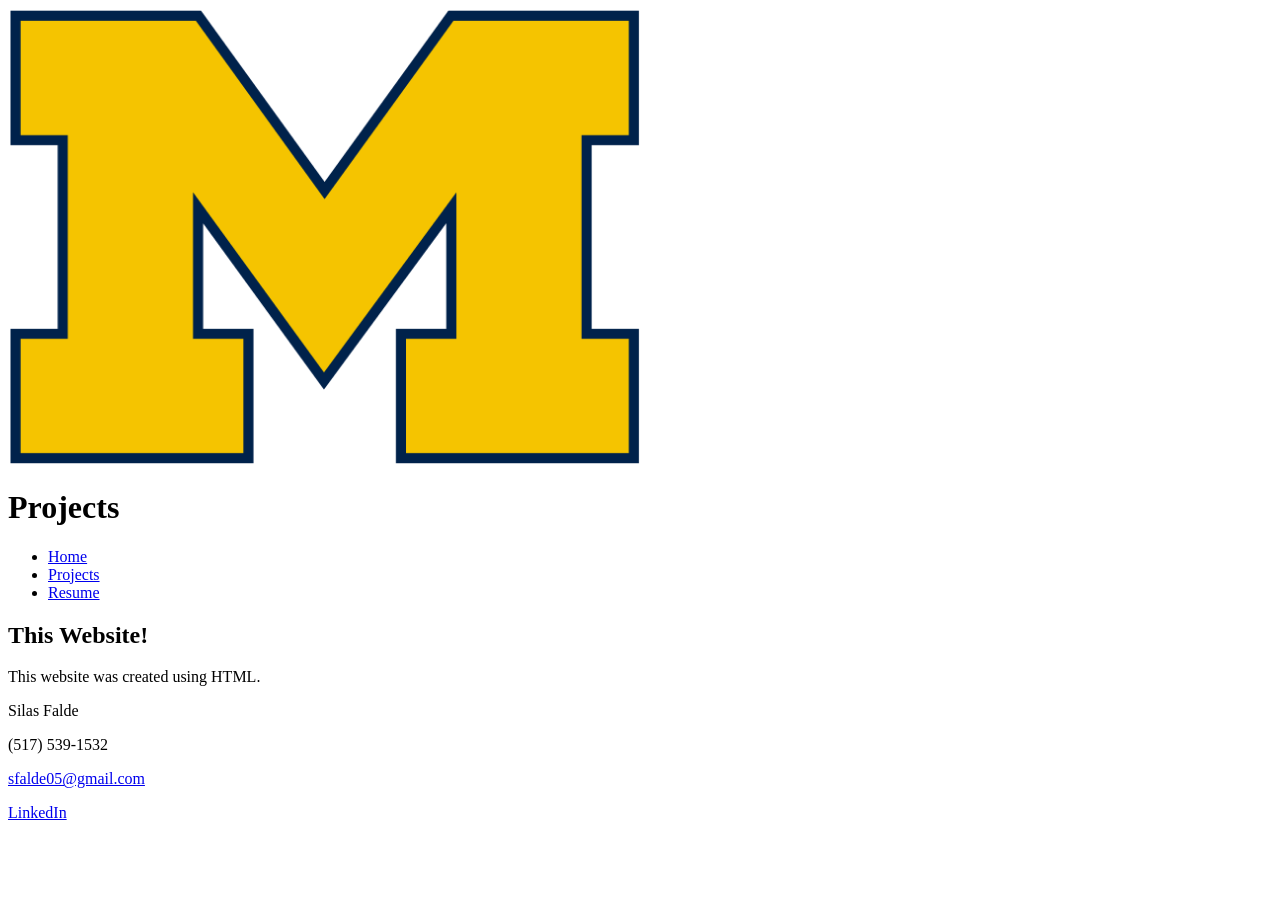
==== projects.html @ b464d7d8 "New page for projects, navigation section" ====
<!DOCTYPE html>
<html lang="en">

<head>
    <meta charset="UTF-8">
    <meta name="viewport" content="width=device-width, initial-scale=1.0">
    <title>Silas Falde | Projects</title>
</head>

<body>
    <header>
        <img src="umich-logo.png" alt="University of Michigan Logo" style="width: 50%;">
        <h1>Projects</h1>
        <nav>
            <ul>
                <li><a href="index.html">Home</a></li>
                <li><a href="projects.html">Projects</a></li>
                <li><a href="resume.pdf">Resume</a></li>
            </ul>
        </nav>
    </header>

    <main>
        <h2>This Website!</h2>
        <p> This website was created using HTML.</p>
    </main>

    <footer>
        <p>Silas Falde</p>
        <p>(517) 539-1532</p>
        <p><a href="mailto:sfalde05@gmail.com">sfalde05@gmail.com</a></p>
        <p><a href="https://www.linkedin.com/in/silas-falde-25945b216">LinkedIn</a></p>
    </footer>
</body>

</html>
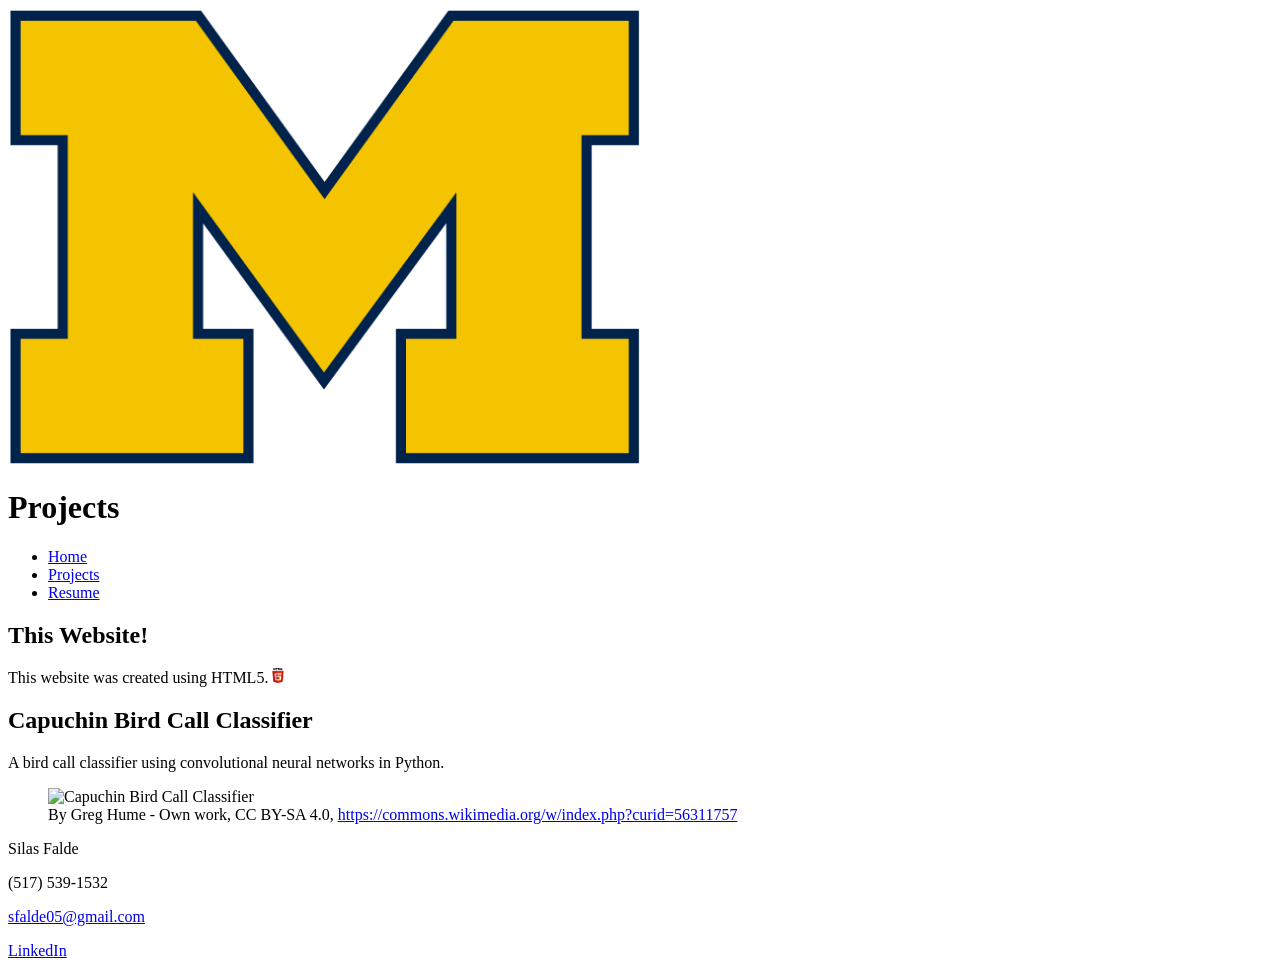
==== commit b1daaa1e: "Add capuchin classifier to projects" ====
--- a/projects.html
+++ b/projects.html
@@ -9,7 +9,7 @@
 
 <body>
     <header>
-        <img src="umich-logo.png" alt="University of Michigan Logo" style="width: 50%;">
+        <img src="images/umich-logo.png" alt="University of Michigan Logo" style="width: 50%;">
         <h1>Projects</h1>
         <nav>
             <ul>
@@ -22,7 +22,19 @@
 
     <main>
         <h2>This Website!</h2>
-        <p> This website was created using HTML.</p>
+        <p> This website was created using HTML5.
+            <img src="images/html-logo.png" alt="HTML Logo" style="height: 15px;">
+        </p>
+
+        <h2>Capuchin Bird Call Classifier</h2>
+        <p>A bird call classifier using convolutional neural networks in Python.
+        </p>
+        <figure>
+            <img src="images/capuchin.jpg" alt="Capuchin Bird Call Classifier" style="width: 50%;">
+            <figcaption>By Greg Hume - Own work, CC BY-SA 4.0, <a
+                    href="https://commons.wikimedia.org/w/index.php?curid=56311757">https://commons.wikimedia.org/w/index.php?curid=56311757</a>
+            </figcaption>
+        </figure>
     </main>
 
     <footer>
